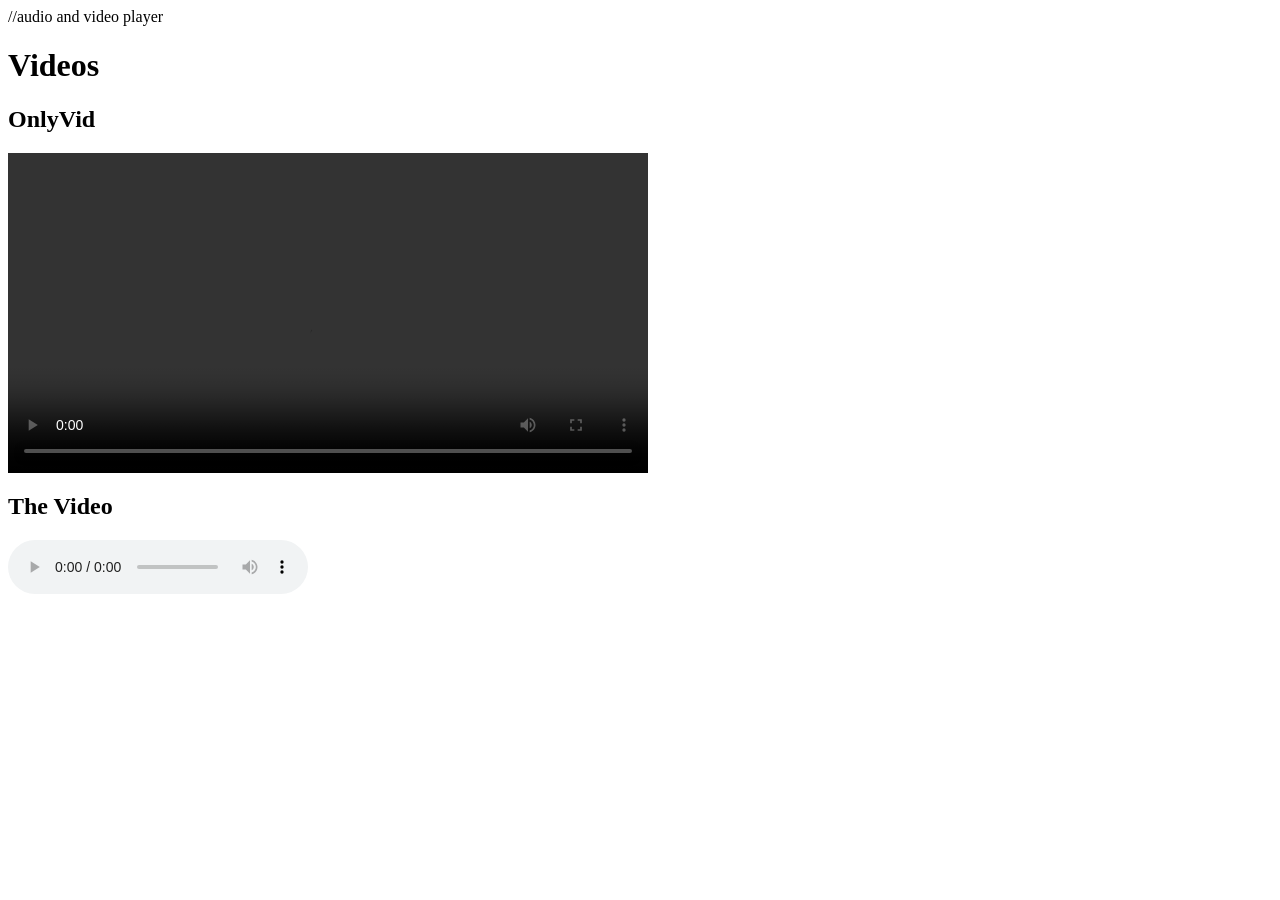
==== HTML/AudioAndVideoPlayer.html @ aafc21cf "HTML audio and video player structure" ====
//audio and video player


<!DOCTYPE html>
<html lang="en">
<head>
  <meta charset="UTF-8" />
  <meta name="viewport" content="width=device-width, initial-scale=1.0"/>
  <title>HTML Audio and Video Lab</title>
</head>
<body>

  <h1>Videos</h1>

  <section>
    <h2>OnlyVid</h2>

  <video

  controls
  width="640"
  >
  <source
  src="https://cdn.freecodecamp.org/curriculum/labs/what-is-the-map-method-and-how-does-it-work.mp4"
  type="video/mp4"
  >

  </section>

<section>
  <h2>The Video</h2>
  <audio
  controls
  loop
  src="https://cdn.freecodecamp.org/curriculum/js-music-player/sailing-away.mp3"
  >
</section>

</body>
</html>
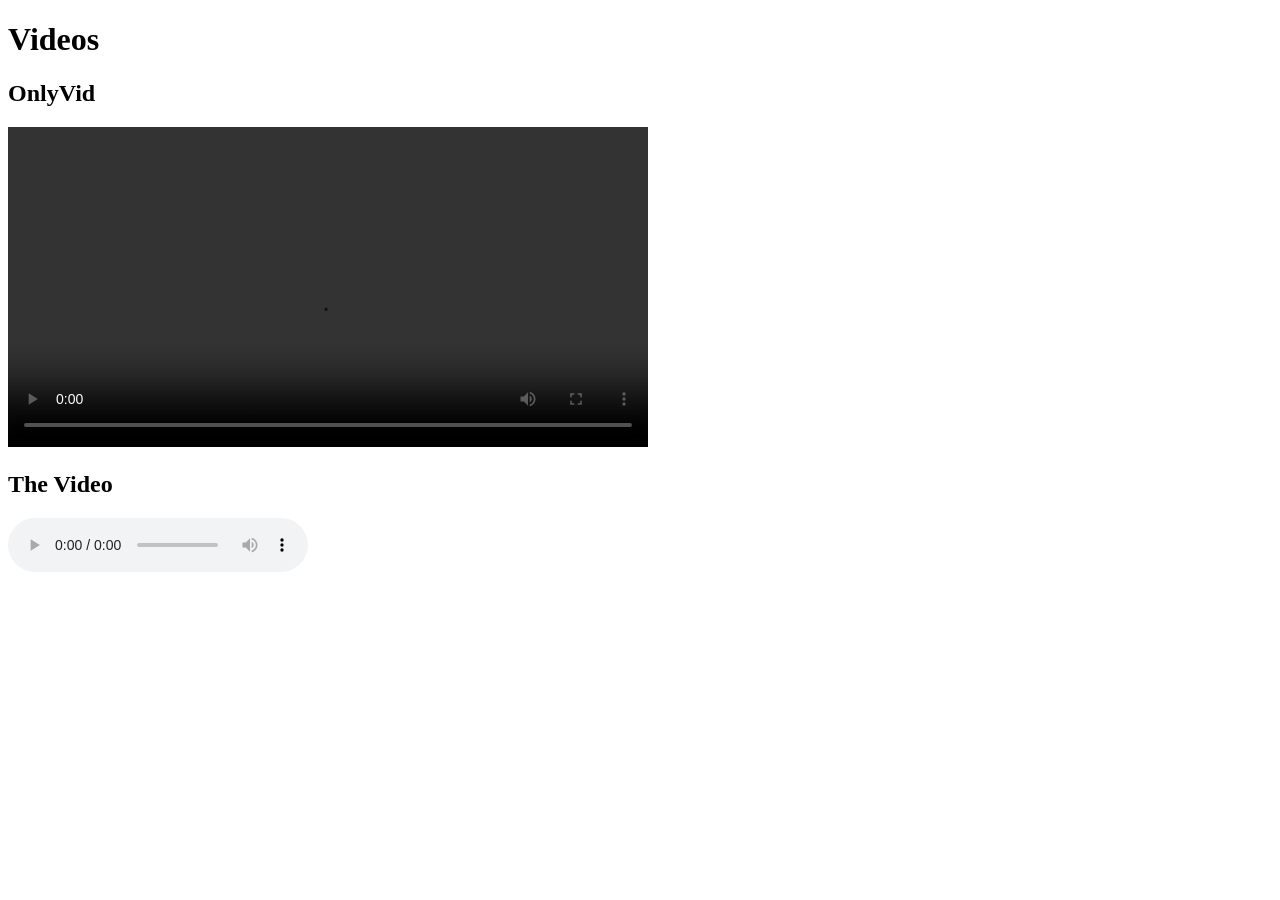
==== commit 06429bd4: "audio and video player" ====
--- a/HTML/AudioAndVideoPlayer.html
+++ b/HTML/AudioAndVideoPlayer.html
@@ -1,4 +1,4 @@
-//audio and video player
+<!-- audio and video player -->
 
 
 <!DOCTYPE html>
